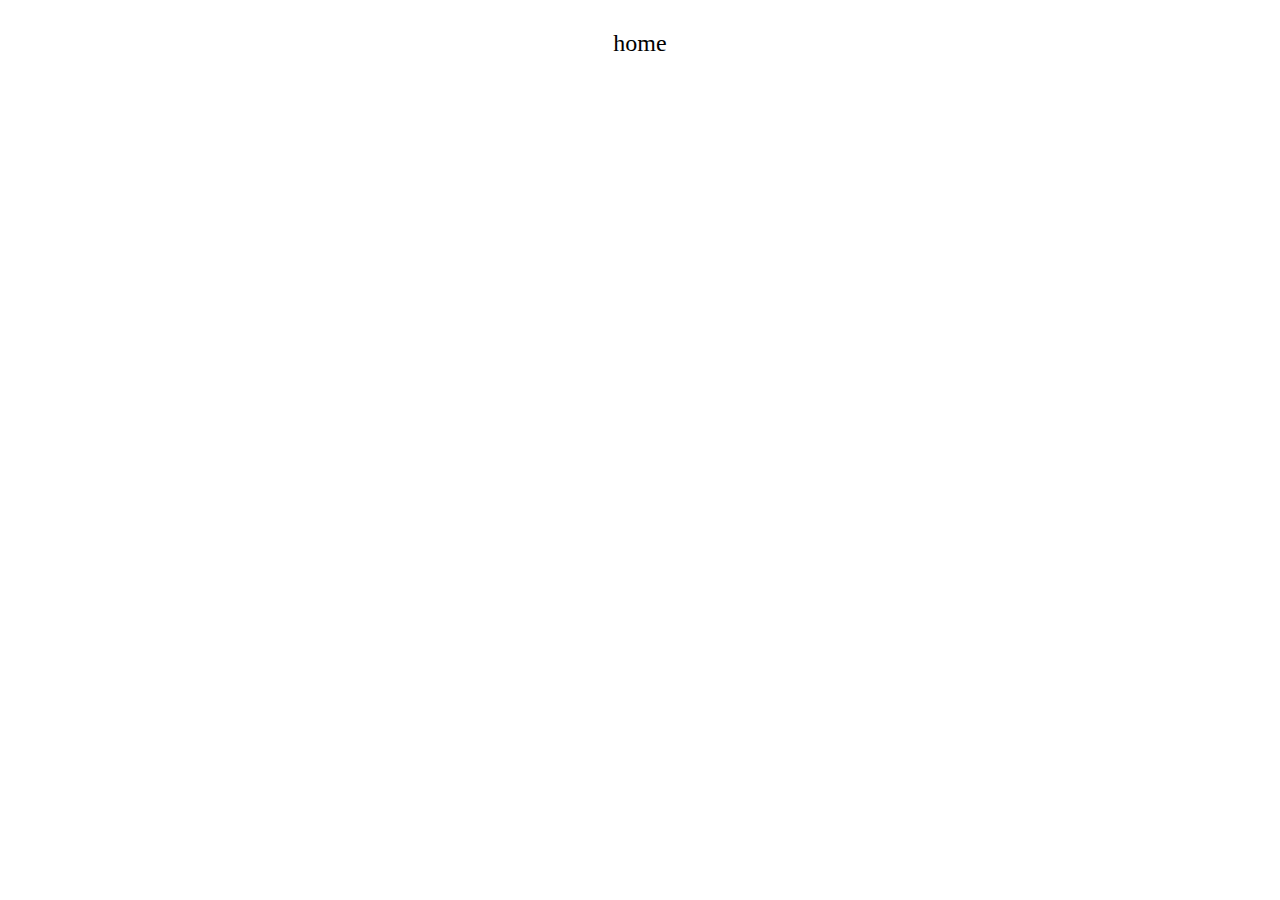
==== oneCard.html @ 0b43cb60 "first add" ====
<!DOCTYPE html>
<html lang="en">
<head>
    <meta charset="UTF-8">
    <meta name="viewport" content="width=device-width, initial-scale=1.0">
    <link rel="stylesheet" href="oneCard.css">
    <title>Document</title>
</head>
<body>
    <header class="header">
        <div class="container">
            
            <nav class="nav">
                <ul class="nav__list">
                    <li class="nav__items"><a href="index.html">home</a></li>
                </ul>
            </nav>
        </div> 
    </header>
    <main>
        
            <section>
                <div class="container">
                    <div class="box">
                    </div>
                </div>
            </section>
           
    </main>
    
    <script src="oneCard.js"></script>
</body>
</html>
---- oneCard.css ----
* {
    margin: 0;
    padding: 0;
    box-sizing: border-box;
    list-style: none;
    user-select: none;
}

.container {
    position: relative;
    margin: 0 auto;
    width: 1240px;
    width: 100dvh;
}

.nav__list {
    display: flex;
    position: relative;
    gap: 50px;
    font-size: 24px;
    margin-top: 30px;
    width: 100%;
    justify-content: center;
    margin-bottom: 150px;
}

.nav__items {

    &:hover {
        text-decoration: underline;
    }
}
.nav__items a {
    text-decoration: none;
    color: #000;
}

main {

}

.box {
    display: flex;
    position: relative;
    justify-content: space-between;
    gap: 30px;
    flex-wrap: wrap;
}

.card {
    position: relative; 
    display: flex;
    gap: 50px;
}

.description__box {
    position: relative;
    display: flex;
    flex-direction: column;
    justify-content: space-between;

}

.card__img {
width: 400px;
height: 400px;
}

.card__price-price {
    color: #f00;
}

.card__buy-btn {
    width: 100px;
    height: 30px;
    border: none;
    border-radius: 3px;
    background-color: #eed6ba;
    font-size: 18px;
    cursor: pointer;
    &:hover{
        box-shadow: 2px 2px 8px 2px rgba(0, 0, 0, 0.5);
    }

    &:active {
        background-color: #f5e0cc;
    }
}
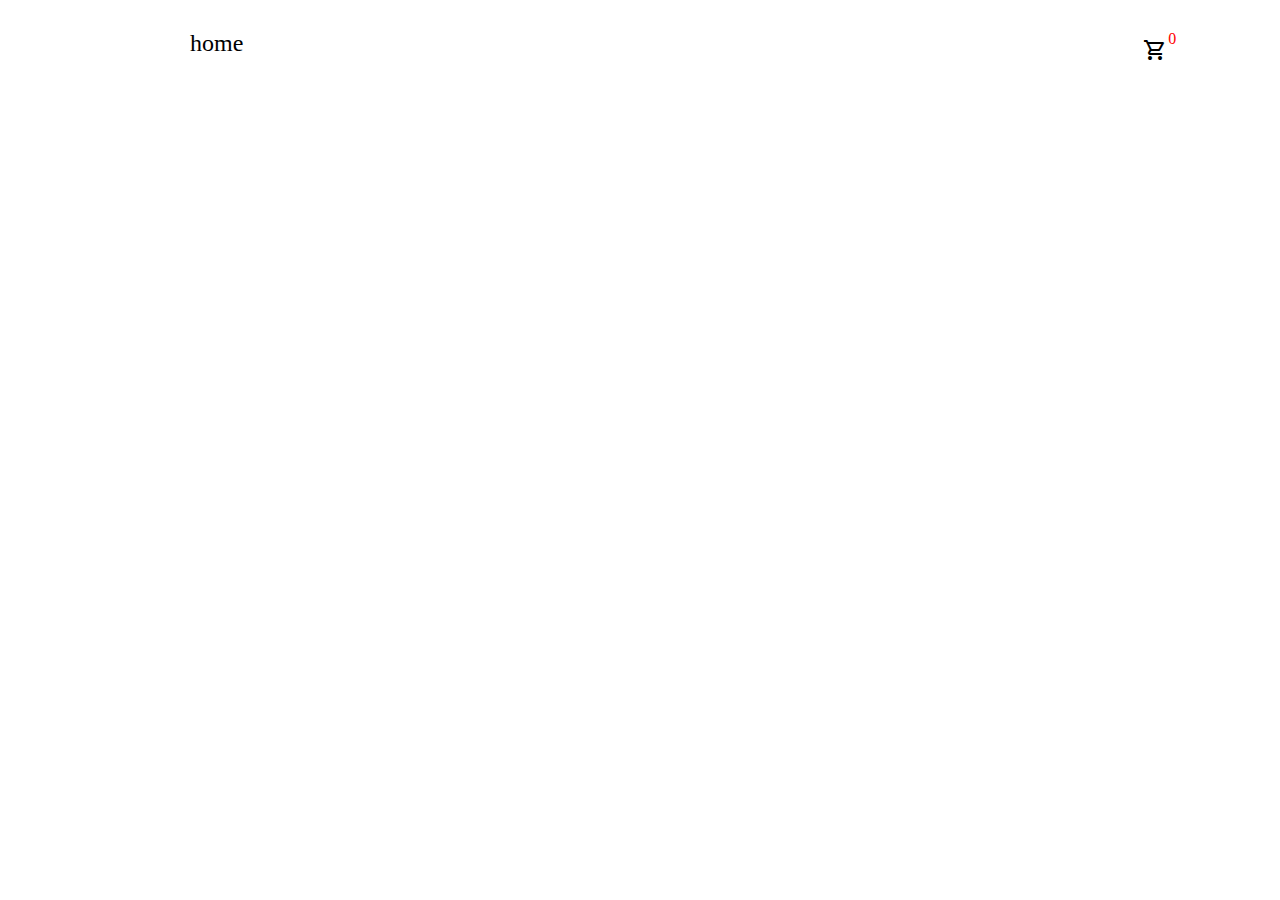
==== commit adca3d17: "add cart and functions" ====
--- a/oneCard.html
+++ b/oneCard.html
@@ -3,6 +3,7 @@
 <head>
     <meta charset="UTF-8">
     <meta name="viewport" content="width=device-width, initial-scale=1.0">
+    <link rel="stylesheet" href="https://fonts.googleapis.com/css2?family=Material+Symbols+Outlined:opsz,wght,FILL,GRAD@20..48,100..700,0..1,-50..200" />
     <link rel="stylesheet" href="oneCard.css">
     <title>Document</title>
 </head>
@@ -15,6 +16,13 @@
                     <li class="nav__items"><a href="index.html">home</a></li>
                 </ul>
             </nav>
+
+            <div class="cart">
+                <p class="counter__cart">0</p>
+                <span class="material-symbols-outlined">
+                shopping_cart
+                </span>
+            </div>
         </div> 
     </header>
     <main>
--- a/oneCard.css
+++ b/oneCard.css
@@ -7,6 +7,7 @@
 }
 
 .container {
+    display: flex;
     position: relative;
     margin: 0 auto;
     width: 1240px;
@@ -34,6 +35,46 @@
     text-decoration: none;
     color: #000;
 }
+
+.cart {
+    display: flex;
+    height: 100px;
+    position: relative;
+    margin-left: 100px;
+    margin-left: 100%;
+    margin-right: 20px;
+}
+
+.counter__cart {
+    position: absolute;
+    left: 25px;
+    top: 30px;
+    color: #f00;
+}
+
+.cart span {
+    display: flex;
+    position: relative;
+    align-items: center;
+    cursor: pointer;
+
+    &:hover{
+        animation: rotate 3s linear infinite;
+    }
+
+    &:active {
+        color: #f00;
+    }
+}
+    
+    @keyframes rotate {
+        0% {
+            transform: rotate(0deg);
+        }
+        100% {
+            transform: rotate(360deg);
+        }
+    }
 
 main {
 
